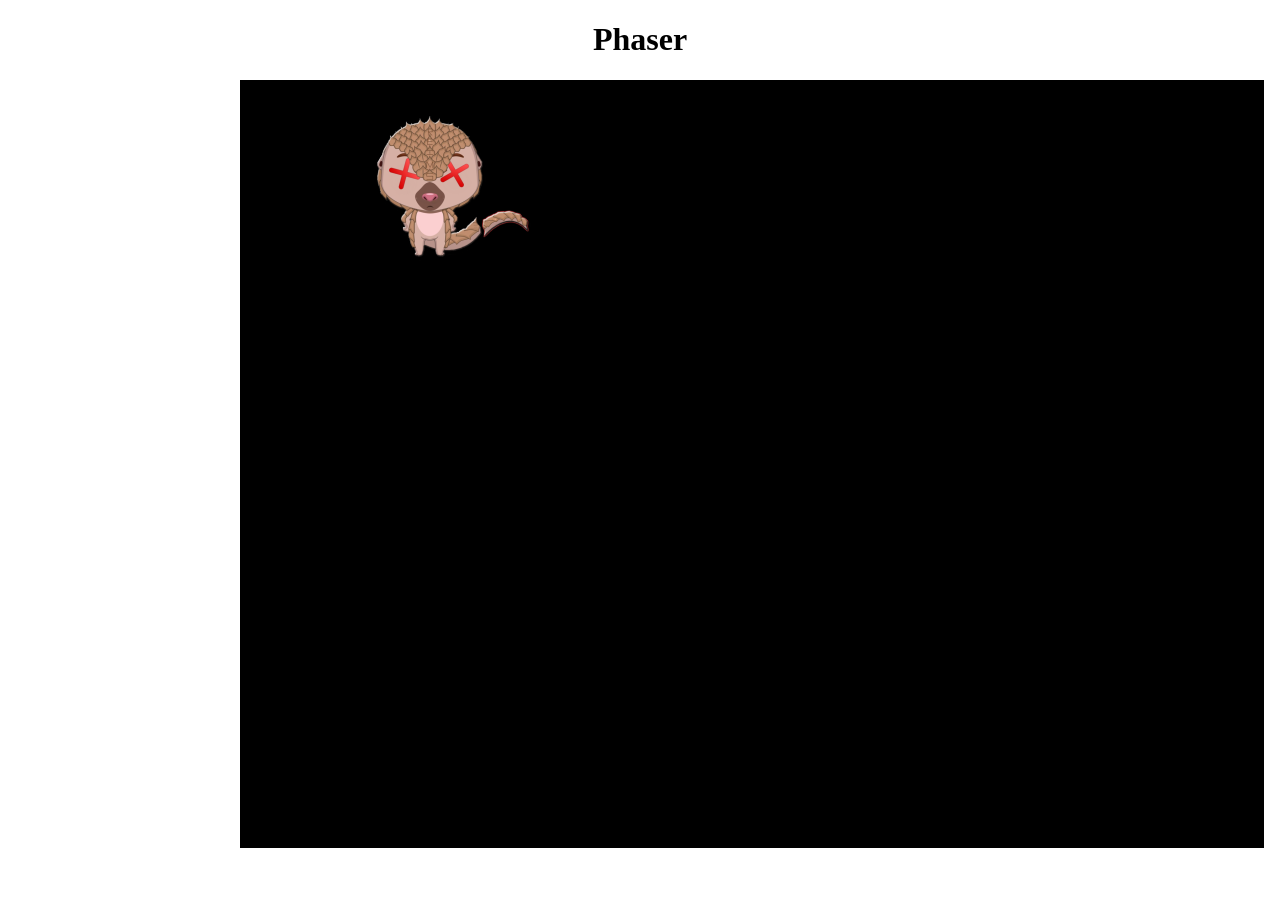
==== commandes.html @ 7377bd01 "Différents écrans, nouvelles images et musiques finales" ====
<!DOCTYPE html> 
<html lang="fr"> 
<head> 
  <meta charset="utf-8"> 
  <title>Jeu des Pangolins</title> 
  <link rel="stylesheet" href="css/style.css"> 
  <script src="lib/phaser.min.js"></script> 
</head> 
<body> 
<h1>Phaser</h1> 
<div id='content'></div> 
</body> 
<script src="javascript/commandes.js"></script> 
</html>
---- css/style.css ----
h1{ 
text-align:center; 
}

#content{ 
margin:0 auto; 
width:800px; 
}
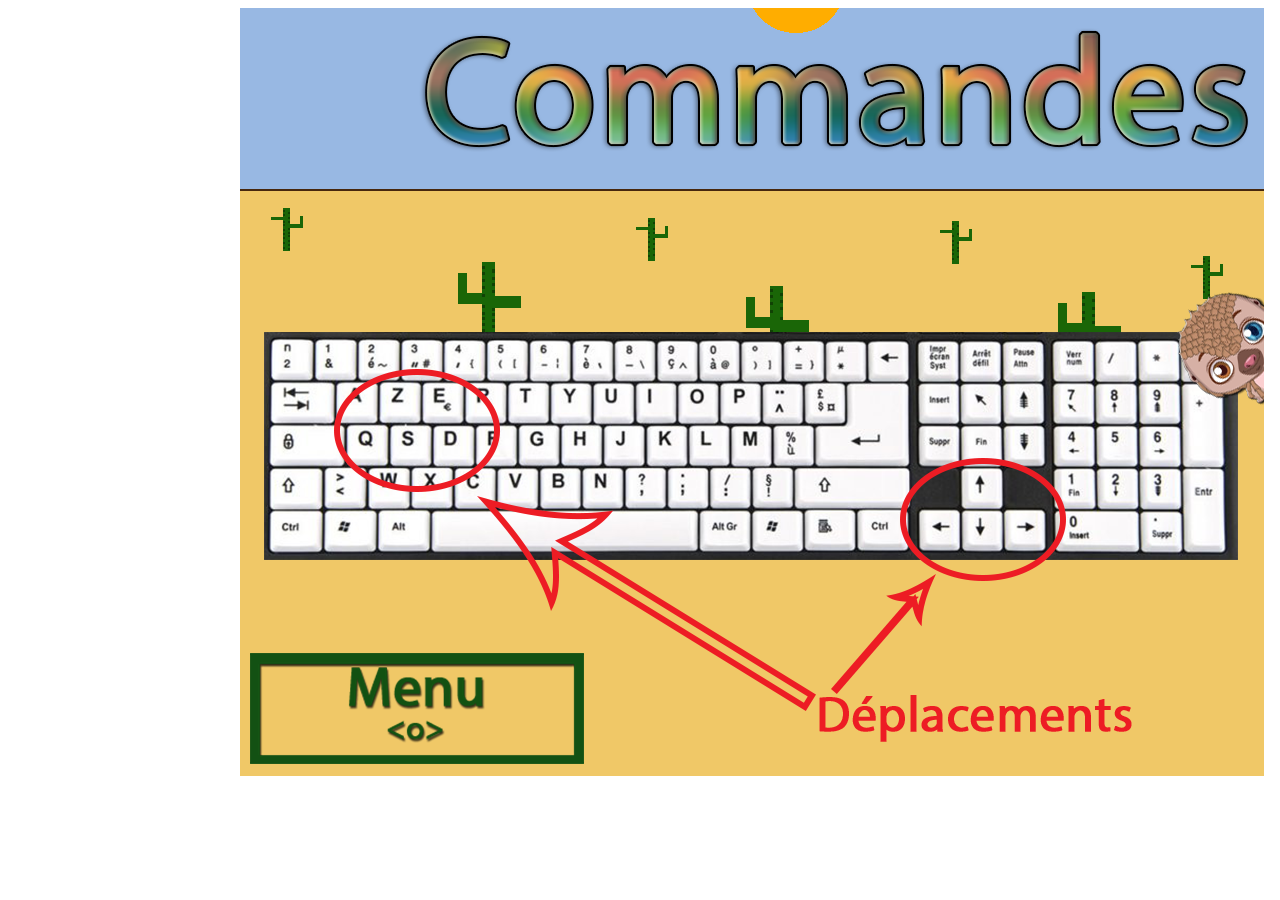
==== commit 34ec0d24: "Version semi finale" ====
--- a/commandes.html
+++ b/commandes.html
@@ -6,8 +6,7 @@
   <link rel="stylesheet" href="css/style.css"> 
   <script src="lib/phaser.min.js"></script> 
 </head> 
-<body> 
-<h1>Phaser</h1> 
+<body>  
 <div id='content'></div> 
 </body> 
 <script src="javascript/commandes.js"></script> 
